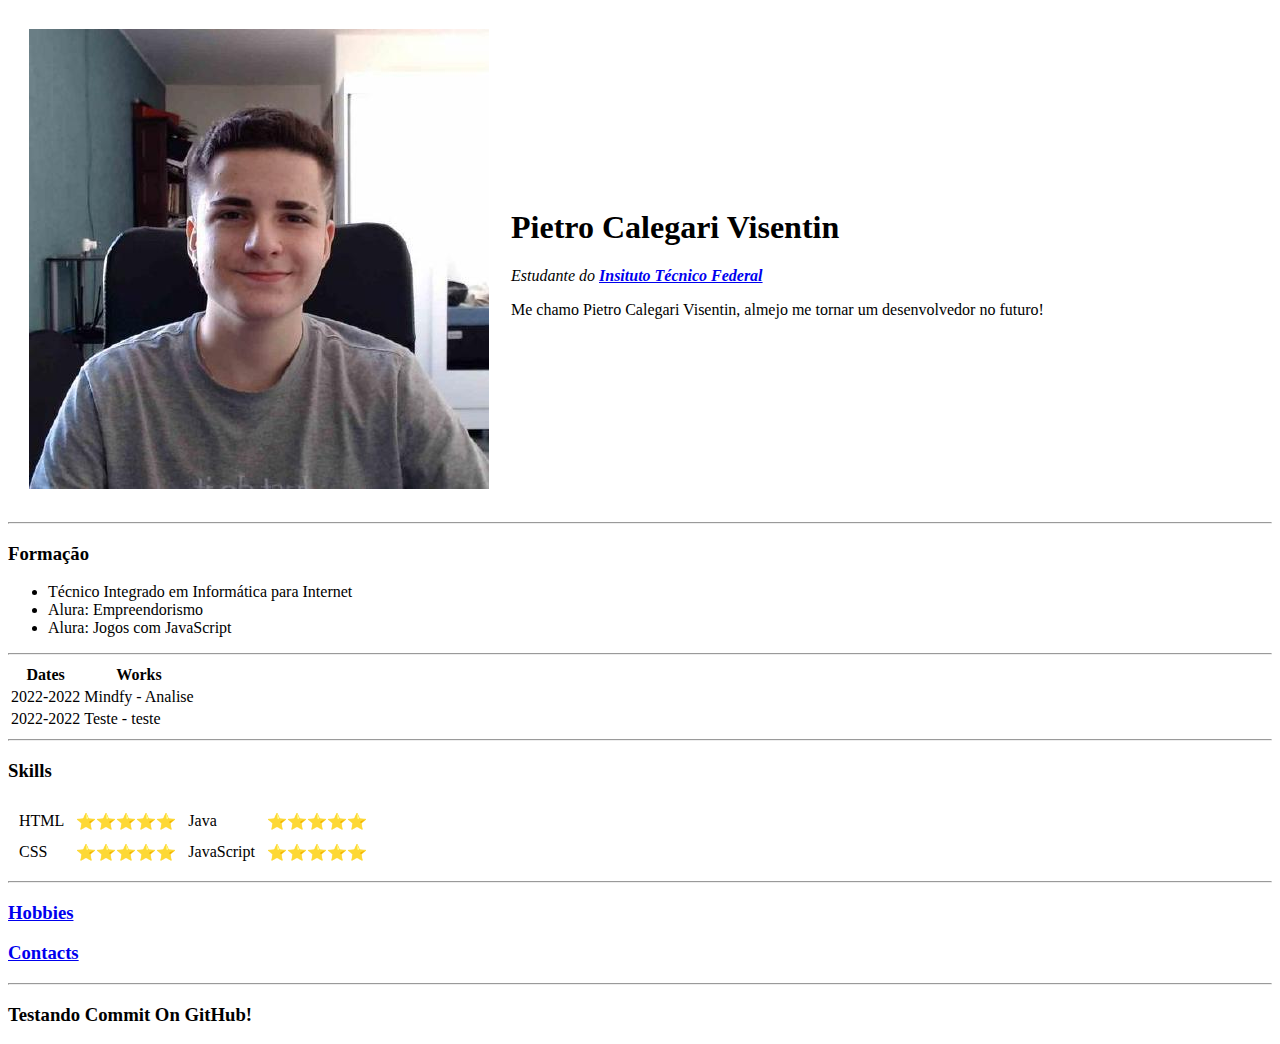
==== html/index.html @ 23cbc002 "changing main.html to index.html" ====
<!DOCTYPE html>
<html lang="en">
<head>
    <!-- COMENTÁRIO HTML-->
    <meta charset="UTF-8">
    <meta name="viewport" content="width=device-width, initial-scale=1.0">
    <title>🧐 Pietro Visentin 🧐</title>
</head>
<body>
    <table cellspacing="20">
        <tr>
            <td>
                <img src="/img/PietroImg.jfif" alt="Pietro's Picture">
            </td>
            <td>
                <h1>Pietro Calegari Visentin</h1>
                <p><em>Estudante do <strong><a href="http://www.ifg.edu.br">Insituto Técnico Federal</a></strong></em></p>
                <p>Me chamo Pietro Calegari Visentin, almejo me tornar um desenvolvedor no futuro!</p>
            </td>
        </tr>
    </table>
    <hr>
    <h3><strong>Formação</strong></h3>
    <ul>
        <li>Técnico Integrado em Informática para Internet</li>
        <li>Alura: Empreendorismo</li>
        <li>Alura: Jogos com JavaScript</li>
    </ul>
    <hr>
    <table>
        <thead>
            <tr>
                <th>Dates</th>
                <th>Works</th>
            </tr>
        </thead>
        <tbody>
            <tr>
                <td>2022-2022</td>
                <td>Mindfy - Analise</td>
            </tr>
            <tr>
                <td>2022-2022</td>
                <td>Teste - teste</td>
            </tr>
        </tbody>
    </table>
    <hr>
    <h3>Skills</h3>
    <table cellspacing="10">
        <tbody>
            <tr>
                <td>HTML</td>
                <td>⭐⭐⭐⭐⭐</td>
                <td>Java</td>
                <td>⭐⭐⭐⭐⭐</td>
            </tr>
            <tr>
                <td>CSS</td>
                <td>⭐⭐⭐⭐⭐</td>
                <td>JavaScript</td>
                <td>⭐⭐⭐⭐⭐</td>
            </tr>
        </tbody>
    </table>
    <hr>
    <h3><strong><a href="hobbies.html">Hobbies</a></strong></h3>
    <h3><strong><a href="contacts.html">Contacts</a></strong></h3>
    <hr>
    <h3>Testando Commit On GitHub!</h3>
</body>
</html>
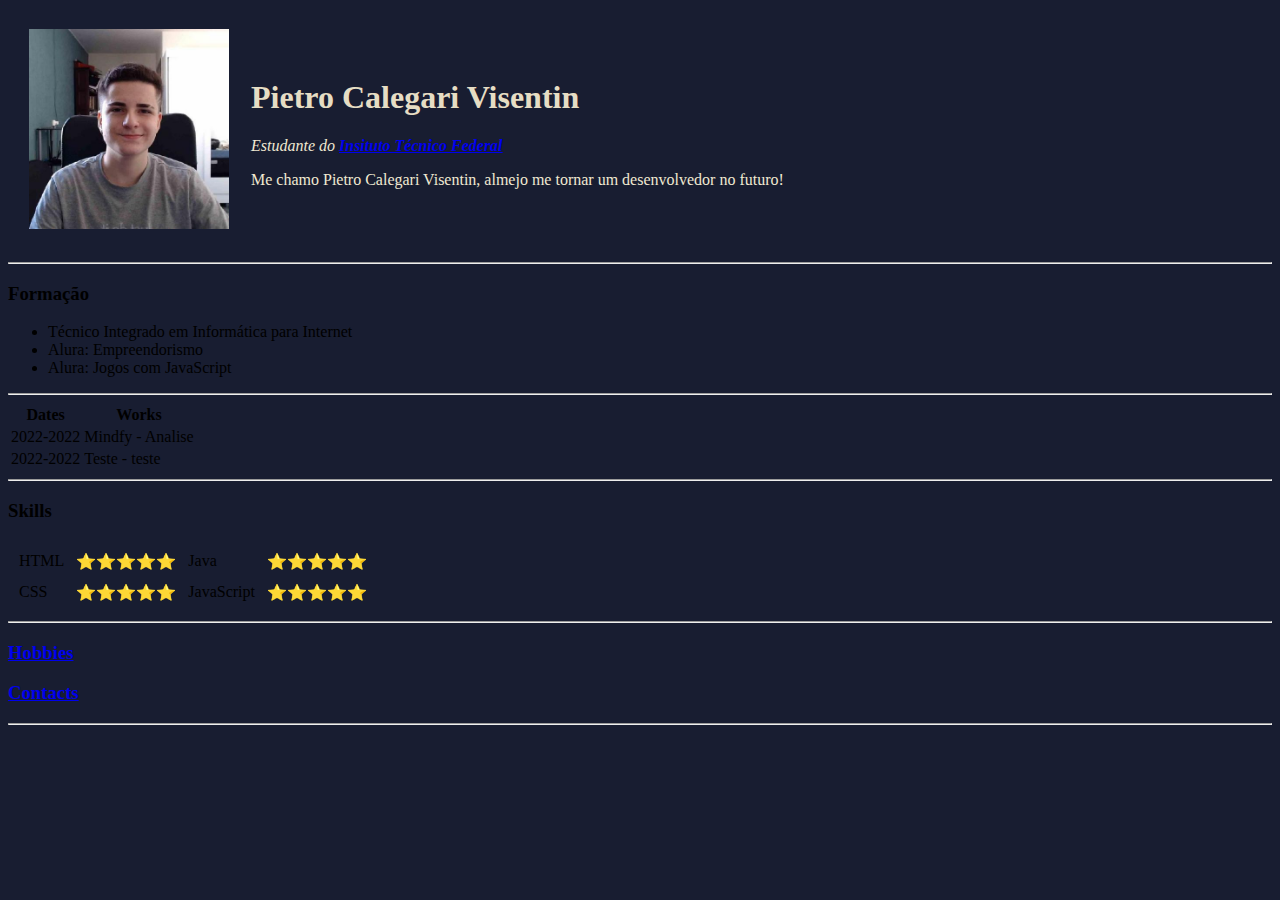
==== commit 9c8b5abf: "Testing a little bit more about CSS inline!" ====
--- a/html/index.html
+++ b/html/index.html
@@ -6,16 +6,16 @@
     <meta name="viewport" content="width=device-width, initial-scale=1.0">
     <title>🧐 Pietro Visentin 🧐</title>
 </head>
-<body>
+<body style="background-color: #181D31;">
     <table cellspacing="20">
         <tr>
             <td>
-                <img src="/img/PietroImg.jfif" alt="Pietro's Picture">
+                <img style="width: 200px;" src="/img/PietroImg.jfif" alt="Pietro's Picture">
             </td>
             <td>
-                <h1>Pietro Calegari Visentin</h1>
-                <p><em>Estudante do <strong><a href="http://www.ifg.edu.br">Insituto Técnico Federal</a></strong></em></p>
-                <p>Me chamo Pietro Calegari Visentin, almejo me tornar um desenvolvedor no futuro!</p>
+                <h1 style="color: #E6DDC4;">Pietro Calegari Visentin</h1>
+                <p style="color: #F0E9D2;"><em>Estudante do <strong><a href="http://www.ifg.edu.br">Insituto Técnico Federal</a></strong></em></p>
+                <p style="color: #F0E9D2;">Me chamo Pietro Calegari Visentin, almejo me tornar um desenvolvedor no futuro!</p>
             </td>
         </tr>
     </table>
@@ -67,6 +67,5 @@
     <h3><strong><a href="hobbies.html">Hobbies</a></strong></h3>
     <h3><strong><a href="contacts.html">Contacts</a></strong></h3>
     <hr>
-    <h3>Testando Commit On GitHub!</h3>
 </body>
 </html>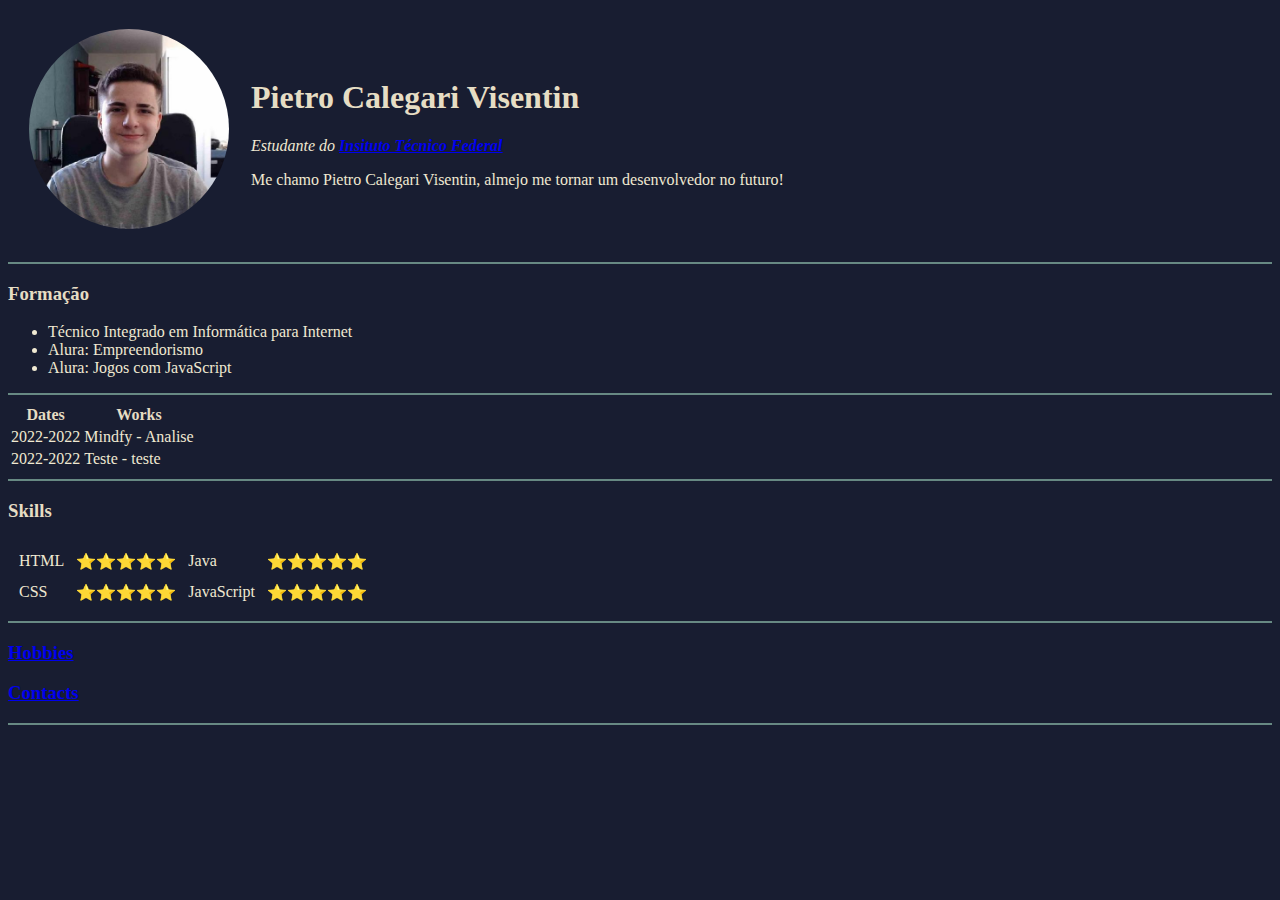
==== commit 3d7a527b: "Trying use css internal" ====
--- a/html/index.html
+++ b/html/index.html
@@ -5,17 +5,53 @@
     <meta charset="UTF-8">
     <meta name="viewport" content="width=device-width, initial-scale=1.0">
     <title>🧐 Pietro Visentin 🧐</title>
+
+    <style>
+        
+        body{
+            background-color: #181D31;
+        }
+        p{
+            color: #F0E9D2;
+        }
+        h1{
+            color: #E6DDC4;
+        }
+        h3{
+            color: #E6DDC4;
+        }
+        hr{
+            background-color: #678983;
+            border-style: none;
+            height: 2px;
+            border-width: 5px;
+        }
+        img{
+            width: 200px;
+            border-radius: 55%;
+        }
+        li{
+            color: #F0E9D2;
+        }
+        th{
+            color: #E6DDC4;
+        }
+        td{
+            color: #F0E9D2;
+        }
+    </style>
+
 </head>
-<body style="background-color: #181D31;">
+<body>
     <table cellspacing="20">
         <tr>
             <td>
-                <img style="width: 200px;" src="/img/PietroImg.jfif" alt="Pietro's Picture">
+                <img src="/img/PietroImg.jfif" alt="Pietro's Picture">
             </td>
             <td>
-                <h1 style="color: #E6DDC4;">Pietro Calegari Visentin</h1>
-                <p style="color: #F0E9D2;"><em>Estudante do <strong><a href="http://www.ifg.edu.br">Insituto Técnico Federal</a></strong></em></p>
-                <p style="color: #F0E9D2;">Me chamo Pietro Calegari Visentin, almejo me tornar um desenvolvedor no futuro!</p>
+                <h1>Pietro Calegari Visentin</h1>
+                <p><em>Estudante do <strong><a href="http://www.ifg.edu.br">Insituto Técnico Federal</a></strong></em></p>
+                <p>Me chamo Pietro Calegari Visentin, almejo me tornar um desenvolvedor no futuro!</p>
             </td>
         </tr>
     </table>
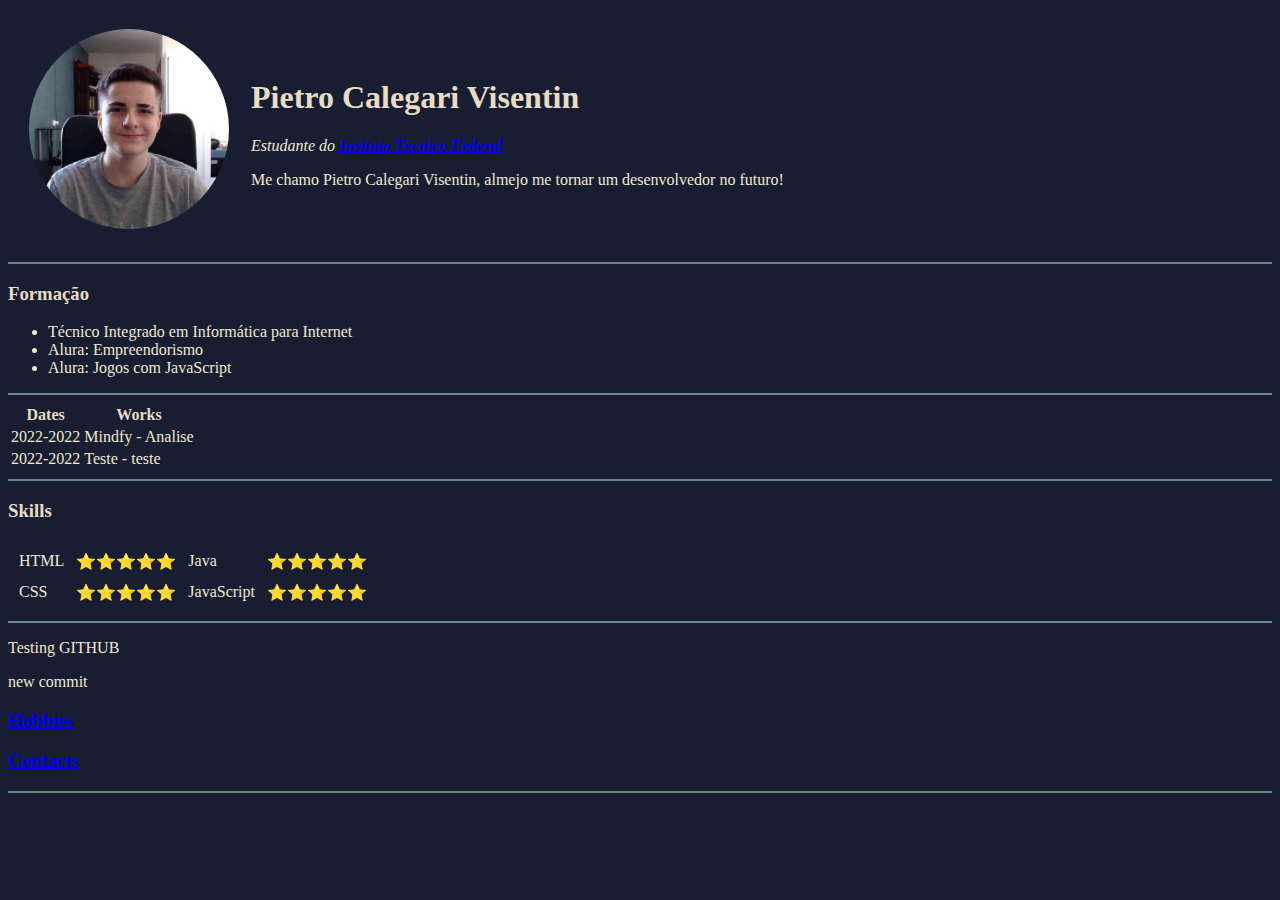
==== commit 90e30195: "Testing" ====
--- a/html/index.html
+++ b/html/index.html
@@ -5,42 +5,7 @@
     <meta charset="UTF-8">
     <meta name="viewport" content="width=device-width, initial-scale=1.0">
     <title>🧐 Pietro Visentin 🧐</title>
-
-    <style>
-        
-        body{
-            background-color: #181D31;
-        }
-        p{
-            color: #F0E9D2;
-        }
-        h1{
-            color: #E6DDC4;
-        }
-        h3{
-            color: #E6DDC4;
-        }
-        hr{
-            background-color: #678983;
-            border-style: none;
-            height: 2px;
-            border-width: 5px;
-        }
-        img{
-            width: 200px;
-            border-radius: 55%;
-        }
-        li{
-            color: #F0E9D2;
-        }
-        th{
-            color: #E6DDC4;
-        }
-        td{
-            color: #F0E9D2;
-        }
-    </style>
-
+    <link rel="stylesheet" href="/css/index.css">
 </head>
 <body>
     <table cellspacing="20">
@@ -100,6 +65,8 @@
         </tbody>
     </table>
     <hr>
+    <p>Testing GITHUB</p>
+    <p>new commit</p>
     <h3><strong><a href="hobbies.html">Hobbies</a></strong></h3>
     <h3><strong><a href="contacts.html">Contacts</a></strong></h3>
     <hr>
--- a/css/index.css
+++ b/css/index.css
@@ -0,0 +1,31 @@
+body{
+    background-color: #181D31;
+}
+p{
+    color: #F0E9D2;
+}
+h1{
+    color: #E6DDC4;
+}
+h3{
+    color: #E6DDC4;
+}
+hr{
+    background-color: #678983;
+    border-style: none;
+    height: 2px;
+    border-width: 5px;
+}
+img{
+    width: 200px;
+    border-radius: 55%;
+}
+li{
+    color: #F0E9D2;
+}
+th{
+    color: #E6DDC4;
+}
+td{
+    color: #F0E9D2;
+}